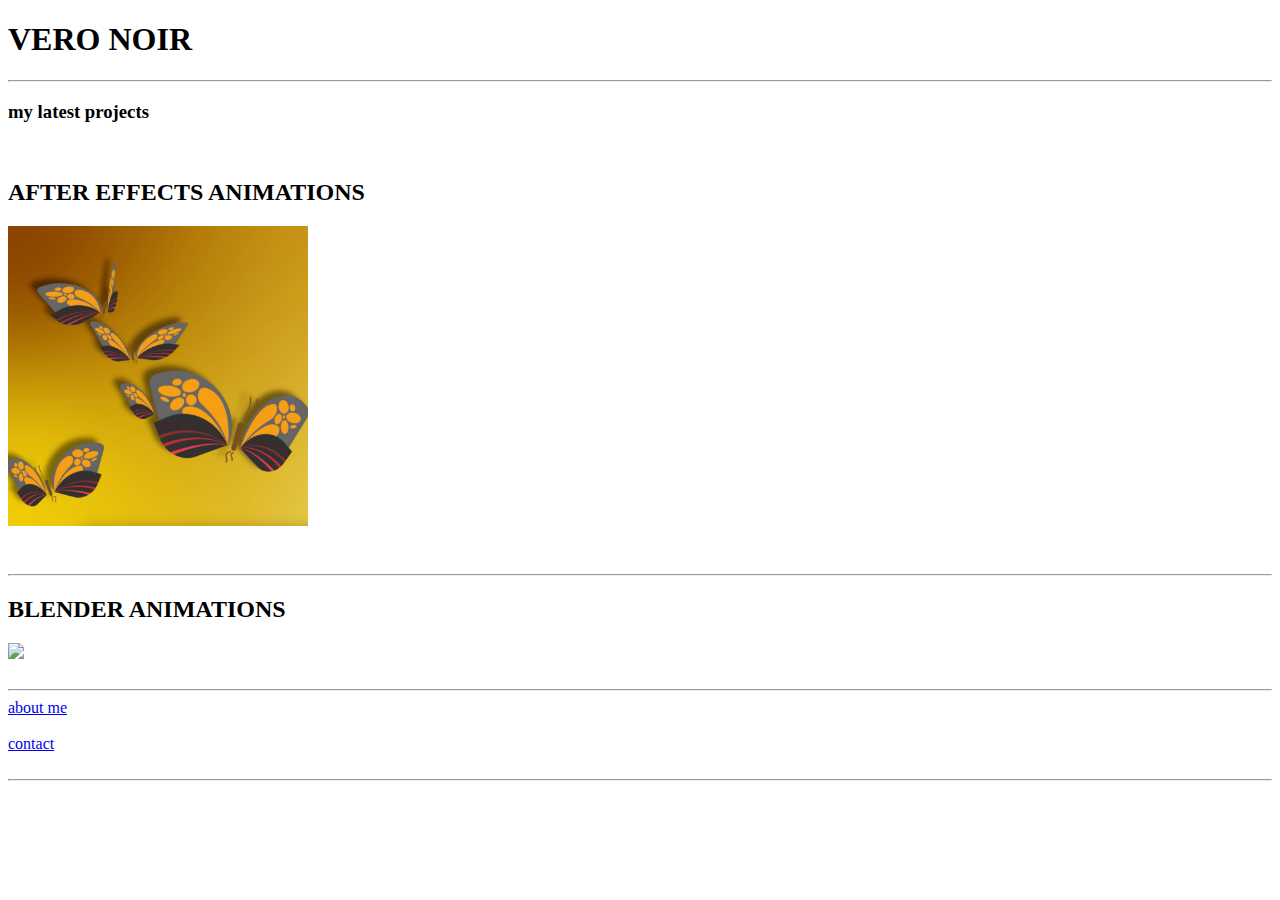
==== index.html @ 077cbd72 "Add files via upload" ====
<!DOCTYPE html>
<html lang="en">
    <head>
        <meta charset="UTF-8">
        <title>VERo NoIR</title>
    </head>
    <body>
        <h1>VERO NOIR</h1>
        <hr>
        <h3>my latest projects</h3></br>
        <h2>AFTER EFFECTS ANIMATIONS</h2>
        <img src="./Assests/Butterfly Animation yellow BG.png" width="300">
        </br>
        </br>
        </br>
        <hr>
        <h2>BLENDER ANIMATIONS</h2>
        <img src="./Assests/Tea Cup Butterfly 3D Animation.png" width="500">
        </br>
        </br>
        <hr>
        <a href="./Public/about me.html">about me</a> 
        <br />
        <br />
        <a href="./Public/contact.html">contact</a>
        <br />
        <br />
        <hr>
    </body>
</html>
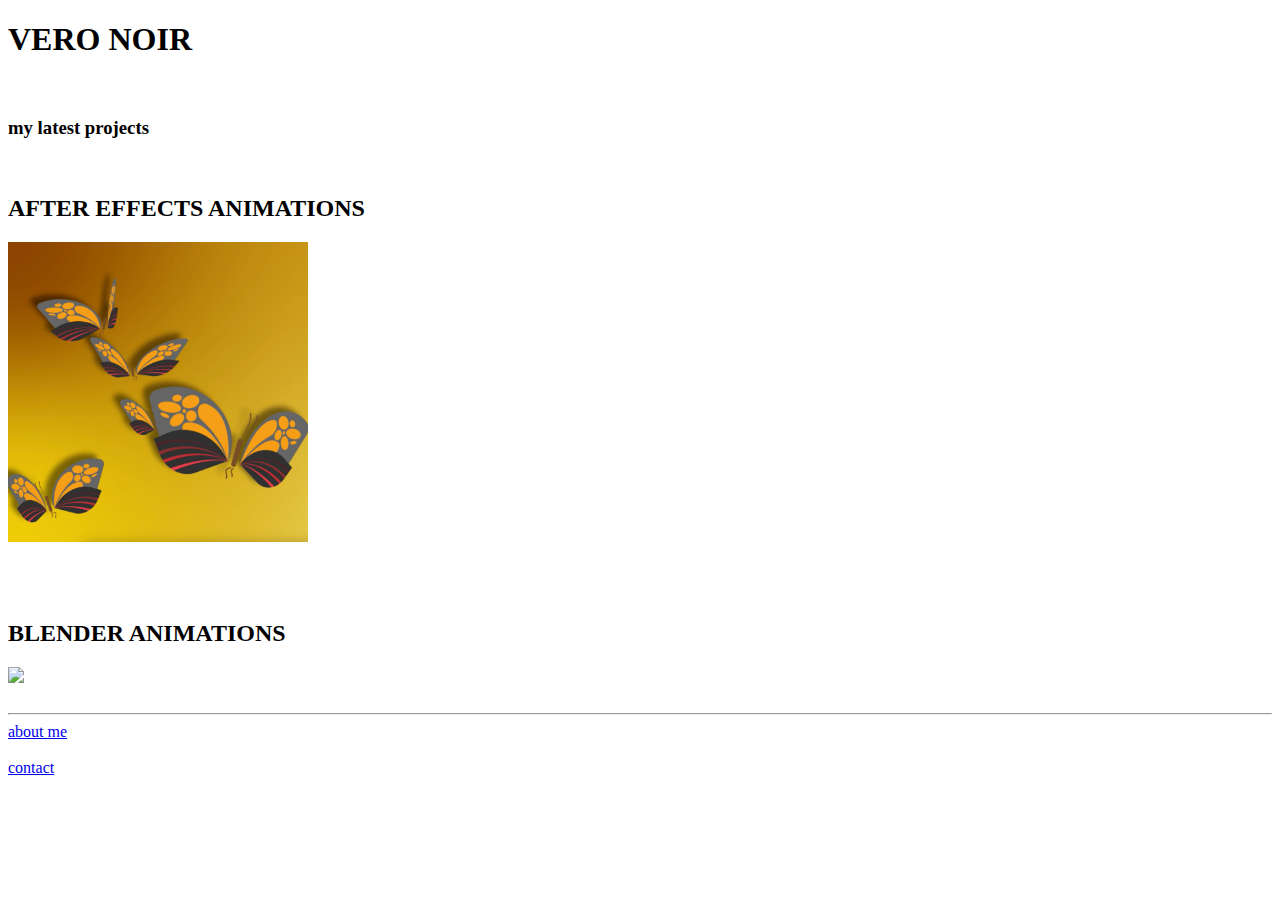
==== commit 75c5f5d4: "Add files via upload" ====
--- a/index.html
+++ b/index.html
@@ -2,29 +2,29 @@
 <html lang="en">
     <head>
         <meta charset="UTF-8">
-        <title>VERo NoIR</title>
+        <title>VERO NOIR</title>
+        <link rel="stylesheet" href="./style.css" />
     </head>
     <body>
         <h1>VERO NOIR</h1>
-        <hr>
+        <br>
         <h3>my latest projects</h3></br>
         <h2>AFTER EFFECTS ANIMATIONS</h2>
         <img src="./Assests/Butterfly Animation yellow BG.png" width="300">
         </br>
         </br>
         </br>
-        <hr>
+        <br>
         <h2>BLENDER ANIMATIONS</h2>
         <img src="./Assests/Tea Cup Butterfly 3D Animation.png" width="500">
         </br>
         </br>
         <hr>
-        <a href="./Public/about me.html">about me</a> 
+        <a href="./Public/about me.html" class="link">about me</a> 
         <br />
         <br />
-        <a href="./Public/contact.html">contact</a>
+        <a href="./Public/contact.html" class="link">contact</a>
         <br />
         <br />
-        <hr>
     </body>
 </html>